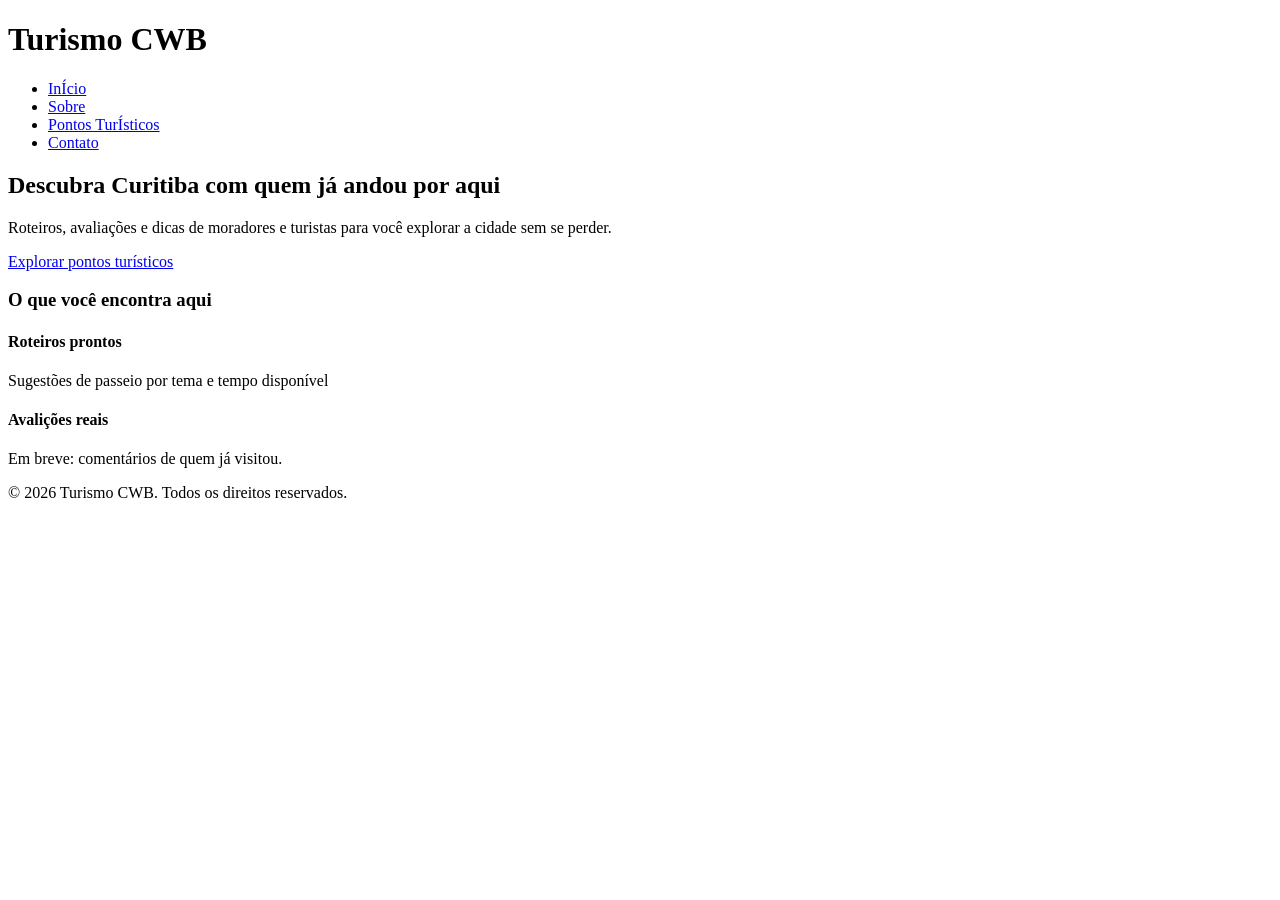
==== index.html @ 0226a57e "docs: adiciona README do projeto" ====
<!DOCTYPE html>
<html lang="pt-BR">
<head>
  <meta charset="UTF-8">
  <meta name="viewport" content="width=device-width, initial-scale=1.0">
  <title>Turismo CWB | Inicio</title>
  <link rel="stylesheet" href="css/style.css">
</head>
<body>

    <header class="site-header">
        <h1 class="logo">Turismo CWB</h1>
        <nav>
            <ul>
                <li><a href="index.html">InÍcio</a></li>
                <li><a href="sobre.html">Sobre</a></li>
                <li><a href="pontos-turisticos.html">Pontos TurÍsticos</a></li>
                <li><a href="contato.html">Contato</a></li>
            </ul>
        </nav>
    </header>
    <!-- O header class cria um cabecalho de uma pagina web.
         O h1 traz o titulo principal dessa pagina.
         O nav define uma secao de navegacao na pagina. 
         O ul cria uma lista nao ordenada, exposta com pontos de destque.
         O li define esses pontos.
         O href (usada na tag a) cria links para a pagina web.

    -->
    <main>
        <section class="hero">
            <h2>Descubra Curitiba com quem já andou por aqui</h2>
            <p>Roteiros, avaliações e dicas de moradores e turistas para você explorar a cidade sem se perder.</p>
            <a href="pontos-turisticos.html" class="btn">Explorar pontos turísticos</a>
        </section>
    <!-- O main define o conteudo principalda aplicacao web.
         O section class apresenta uma secao generica em um documento html.
         O hero e o titulo grande que apresneta a ideia do site resumidamente.
         a href cria o link para pontos turisticos.
    -->
        <section class="destaques">
          <h3>O que você encontra aqui</h3>
          <div class="grid-projetos">
          <article class="card-projetos">
            <h4>Roteiros prontos</h4> 
            <p>Sugestões de passeio por tema e tempo disponível</p> 
          </article>

    <!-- O div agrupa elementos e organiza o layout da pagina.
         O aticle e uma tag que reprsenta um conteudo independe dentro da pagina e pode ser reutilizada, 
         mesmo que fora de contexto.
    -->
          <article class="card-projeto">
            <h4>Avalições reais</h4>
            <p>Em breve: comentários de quem já visitou.</p>          
          </article>
        </div>
    </section>
         
</main>

<footer>
    <p>&copy; 2026 Turismo CWB. Todos os direitos reservados.</p>
</footer>
    <!-- O footer e usada para definir um rodape de um documento ou secao.
         O &copy e uma entidade de caractere HTML que representa o simbolo de copyright (©).
    -->
<script arc="js/main.js"></script>
    <!-- O script e utuizado para referenciar scripts executaveis, 
         geralmente o prorpio JavaScript.
    -->  
</body>
</html>
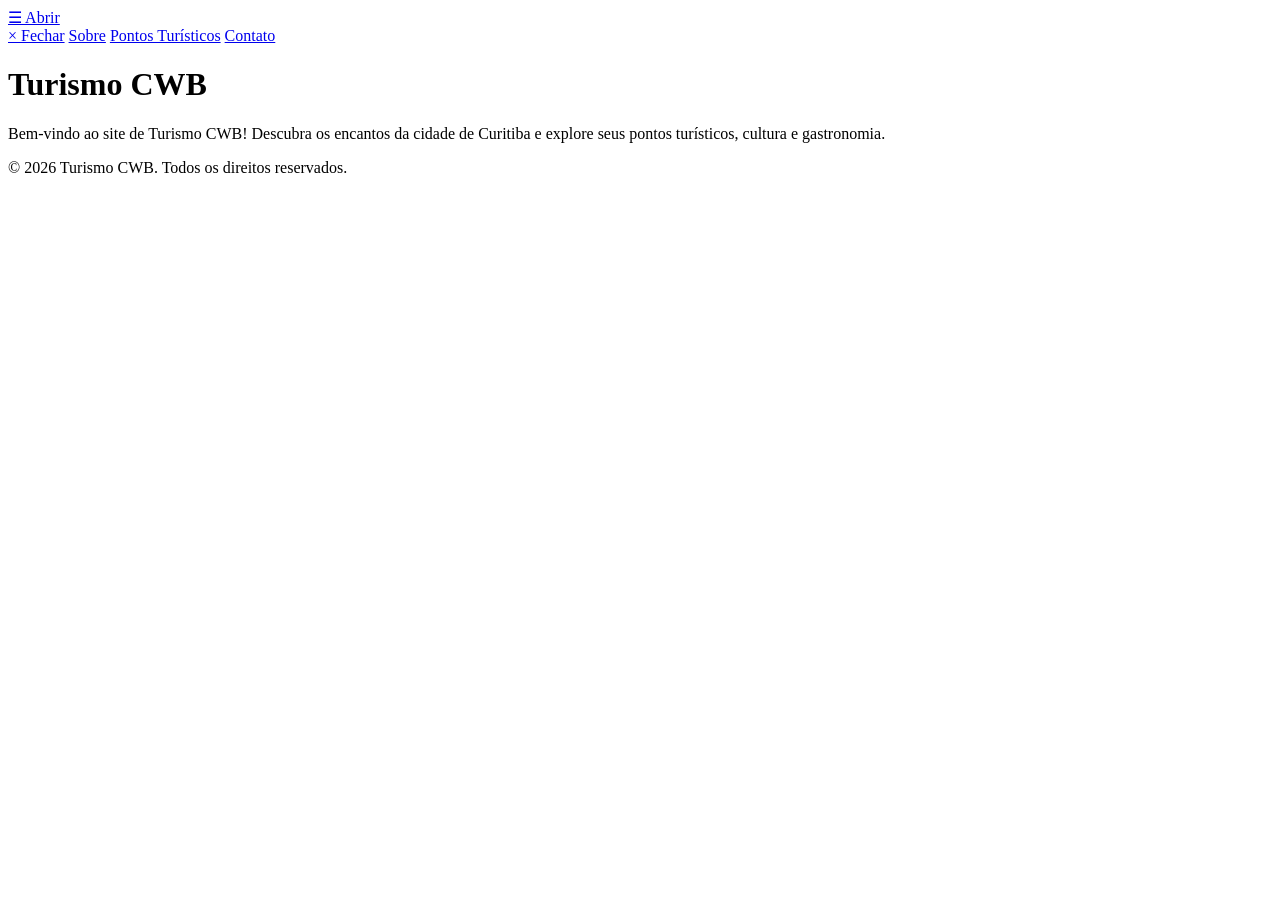
==== commit 5da26317: "Atualização do HTML" ====
--- a/index.html
+++ b/index.html
@@ -3,71 +3,25 @@
 <head>
   <meta charset="UTF-8">
   <meta name="viewport" content="width=device-width, initial-scale=1.0">
-  <title>Turismo CWB | Inicio</title>
-  <link rel="stylesheet" href="css/style.css">
+  <title>Turismo CWB</title>
 </head>
 <body>
-
-    <header class="site-header">
-        <h1 class="logo">Turismo CWB</h1>
-        <nav>
-            <ul>
-                <li><a href="index.html">InÍcio</a></li>
-                <li><a href="sobre.html">Sobre</a></li>
-                <li><a href="pontos-turisticos.html">Pontos TurÍsticos</a></li>
-                <li><a href="contato.html">Contato</a></li>
-            </ul>
-        </nav>
+    <header>
+       <a href="index.html">&#9776; Abrir</a>
     </header>
-    <!-- O header class cria um cabecalho de uma pagina web.
-         O h1 traz o titulo principal dessa pagina.
-         O nav define uma secao de navegacao na pagina. 
-         O ul cria uma lista nao ordenada, exposta com pontos de destque.
-         O li define esses pontos.
-         O href (usada na tag a) cria links para a pagina web.
-
-    -->
+    <nav>
+         <a href="#">&times; Fechar</a>
+         <a href="sobre.html">Sobre</a>
+         <a href="pontos-turisticos.html">Pontos Turísticos</a>
+         <a href="contato.html">Contato</a>
+    </nav>
     <main>
-        <section class="hero">
-            <h2>Descubra Curitiba com quem já andou por aqui</h2>
-            <p>Roteiros, avaliações e dicas de moradores e turistas para você explorar a cidade sem se perder.</p>
-            <a href="pontos-turisticos.html" class="btn">Explorar pontos turísticos</a>
-        </section>
-    <!-- O main define o conteudo principalda aplicacao web.
-         O section class apresenta uma secao generica em um documento html.
-         O hero e o titulo grande que apresneta a ideia do site resumidamente.
-         a href cria o link para pontos turisticos.
-    -->
-        <section class="destaques">
-          <h3>O que você encontra aqui</h3>
-          <div class="grid-projetos">
-          <article class="card-projetos">
-            <h4>Roteiros prontos</h4> 
-            <p>Sugestões de passeio por tema e tempo disponível</p> 
-          </article>
-
-    <!-- O div agrupa elementos e organiza o layout da pagina.
-         O aticle e uma tag que reprsenta um conteudo independe dentro da pagina e pode ser reutilizada, 
-         mesmo que fora de contexto.
-    -->
-          <article class="card-projeto">
-            <h4>Avalições reais</h4>
-            <p>Em breve: comentários de quem já visitou.</p>          
-          </article>
-        </div>
-    </section>
-         
+        <h1>Turismo CWB</h1>
+        <p>Bem-vindo ao site de Turismo CWB! Descubra os encantos da cidade de Curitiba e explore seus pontos turísticos, cultura e gastronomia.</p>
 </main>
 
 <footer>
     <p>&copy; 2026 Turismo CWB. Todos os direitos reservados.</p>
 </footer>
-    <!-- O footer e usada para definir um rodape de um documento ou secao.
-         O &copy e uma entidade de caractere HTML que representa o simbolo de copyright (©).
-    -->
-<script arc="js/main.js"></script>
-    <!-- O script e utuizado para referenciar scripts executaveis, 
-         geralmente o prorpio JavaScript.
-    -->  
 </body>
 </html>
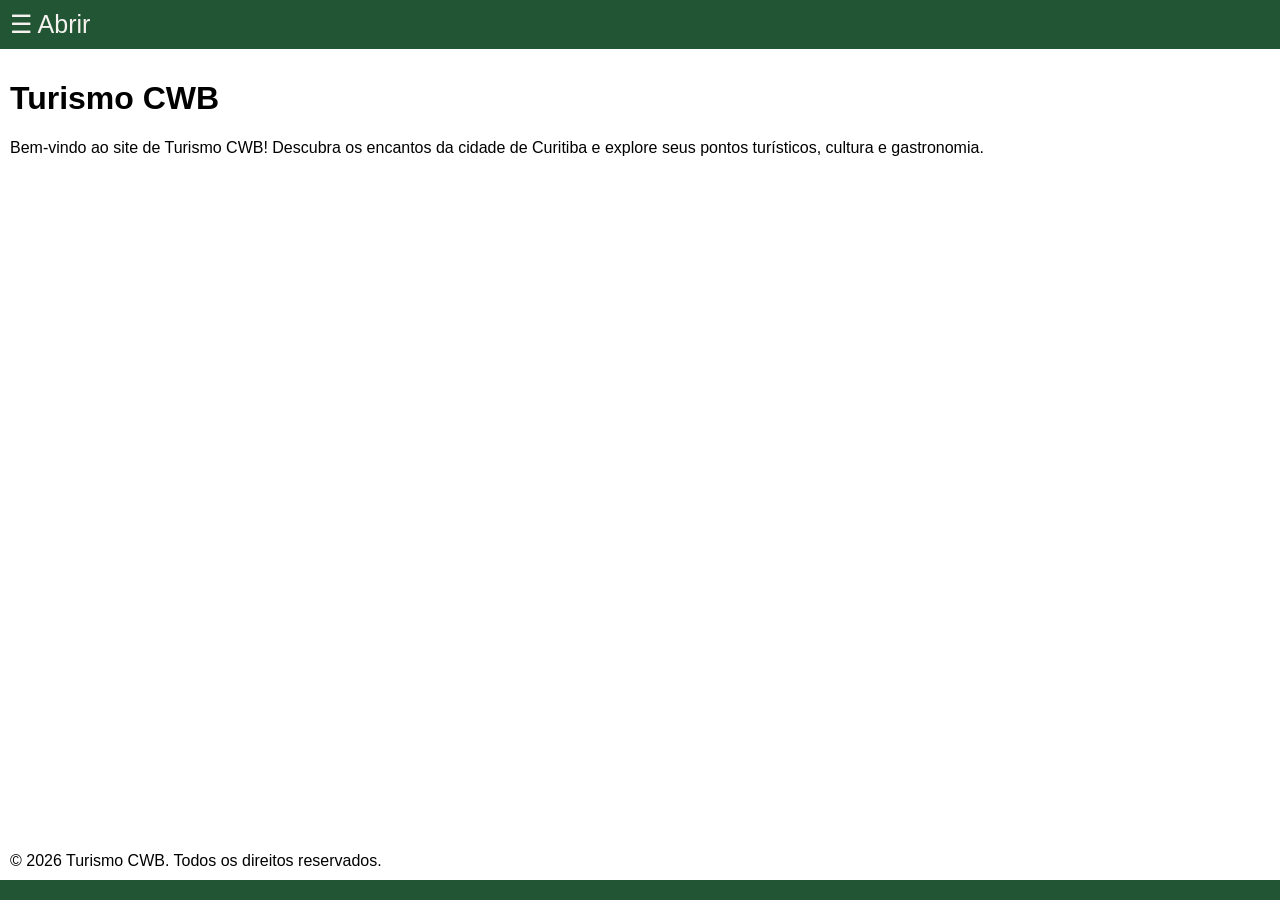
==== commit 541593fb: "Implementação visual e a criação de um menu lateral através de um CSS." ====
--- a/index.html
+++ b/index.html
@@ -1,13 +1,77 @@
 <!DOCTYPE html>
 <html lang="pt-BR">
 <head>
-  <meta charset="UTF-8">
-  <meta name="viewport" content="width=device-width, initial-scale=1.0">
-  <title>Turismo CWB</title>
+    <meta charset="UTF-8">
+    <meta name="viewport" content="width=device-width, initial-scale=1.0">
+    <title>Turismo CWB</title>
+
+    <style>
+        body {
+            font-family: Arial, Helvetica, sans-serif;
+            margin: 0;
+            display: flex;
+            flex-direction: column;
+            min-height: 100vh;
+        }
+
+        a {
+            text-decoration: none;
+        }
+
+        header {
+            background-color: rgb(34, 85, 51); /* verde floresta */
+            padding: 10px;
+        }
+
+        .btn-abrir {
+            color: rgb(245, 242, 240); /* branco */
+            font-size: 25px;
+        }
+
+        nav {
+            height: 100%;
+            width: 0px;
+            background-color: rgb(34, 85, 51); /* verde floresta */
+            position: fixed;
+            top: 0;
+            left: 0;
+            z-index: 1;
+            overflow-x: hidden;
+            transition: width 0.3s;
+        }
+
+        nav a {
+            color: rgb(245, 242, 240); /* branco */
+            font-size: 25px;
+            display: block;
+            padding: 12px 10px 12px 32px;
+        }
+
+        nav a:hover {
+            color: rgb(245, 242, 240); /* branco */
+            background-color: rgb(101, 67, 33);
+        }
+
+        main {
+            padding: 10px;
+            transition: margin-left 0.5s;
+            flex: 1;
+        }
+
+        footer p {
+            margin: 0;
+            padding: 10px;
+        }
+
+        .barra-rodape {
+            height: 20px;
+            background-color: rgb(34, 85, 51); /* mesmo verde floresta do topo e do menu */
+        }
+    </style>
 </head>
 <body>
     <header>
-       <a href="index.html">&#9776; Abrir</a>
+       <a href="index.html" class="btn-abrir">&#9776; Abrir</a>
     </header>
     <nav>
          <a href="#">&times; Fechar</a>
@@ -15,13 +79,14 @@
          <a href="pontos-turisticos.html">Pontos Turísticos</a>
          <a href="contato.html">Contato</a>
     </nav>
-    <main>
+      <main>
         <h1>Turismo CWB</h1>
         <p>Bem-vindo ao site de Turismo CWB! Descubra os encantos da cidade de Curitiba e explore seus pontos turísticos, cultura e gastronomia.</p>
-</main>
+    </main>
 
-<footer>
-    <p>&copy; 2026 Turismo CWB. Todos os direitos reservados.</p>
-</footer>
+    <footer>
+        <p>&copy; 2026 Turismo CWB. Todos os direitos reservados.</p>
+        <div class="barra-rodape"></div>
+    </footer>
 </body>
-</html>
+</html>
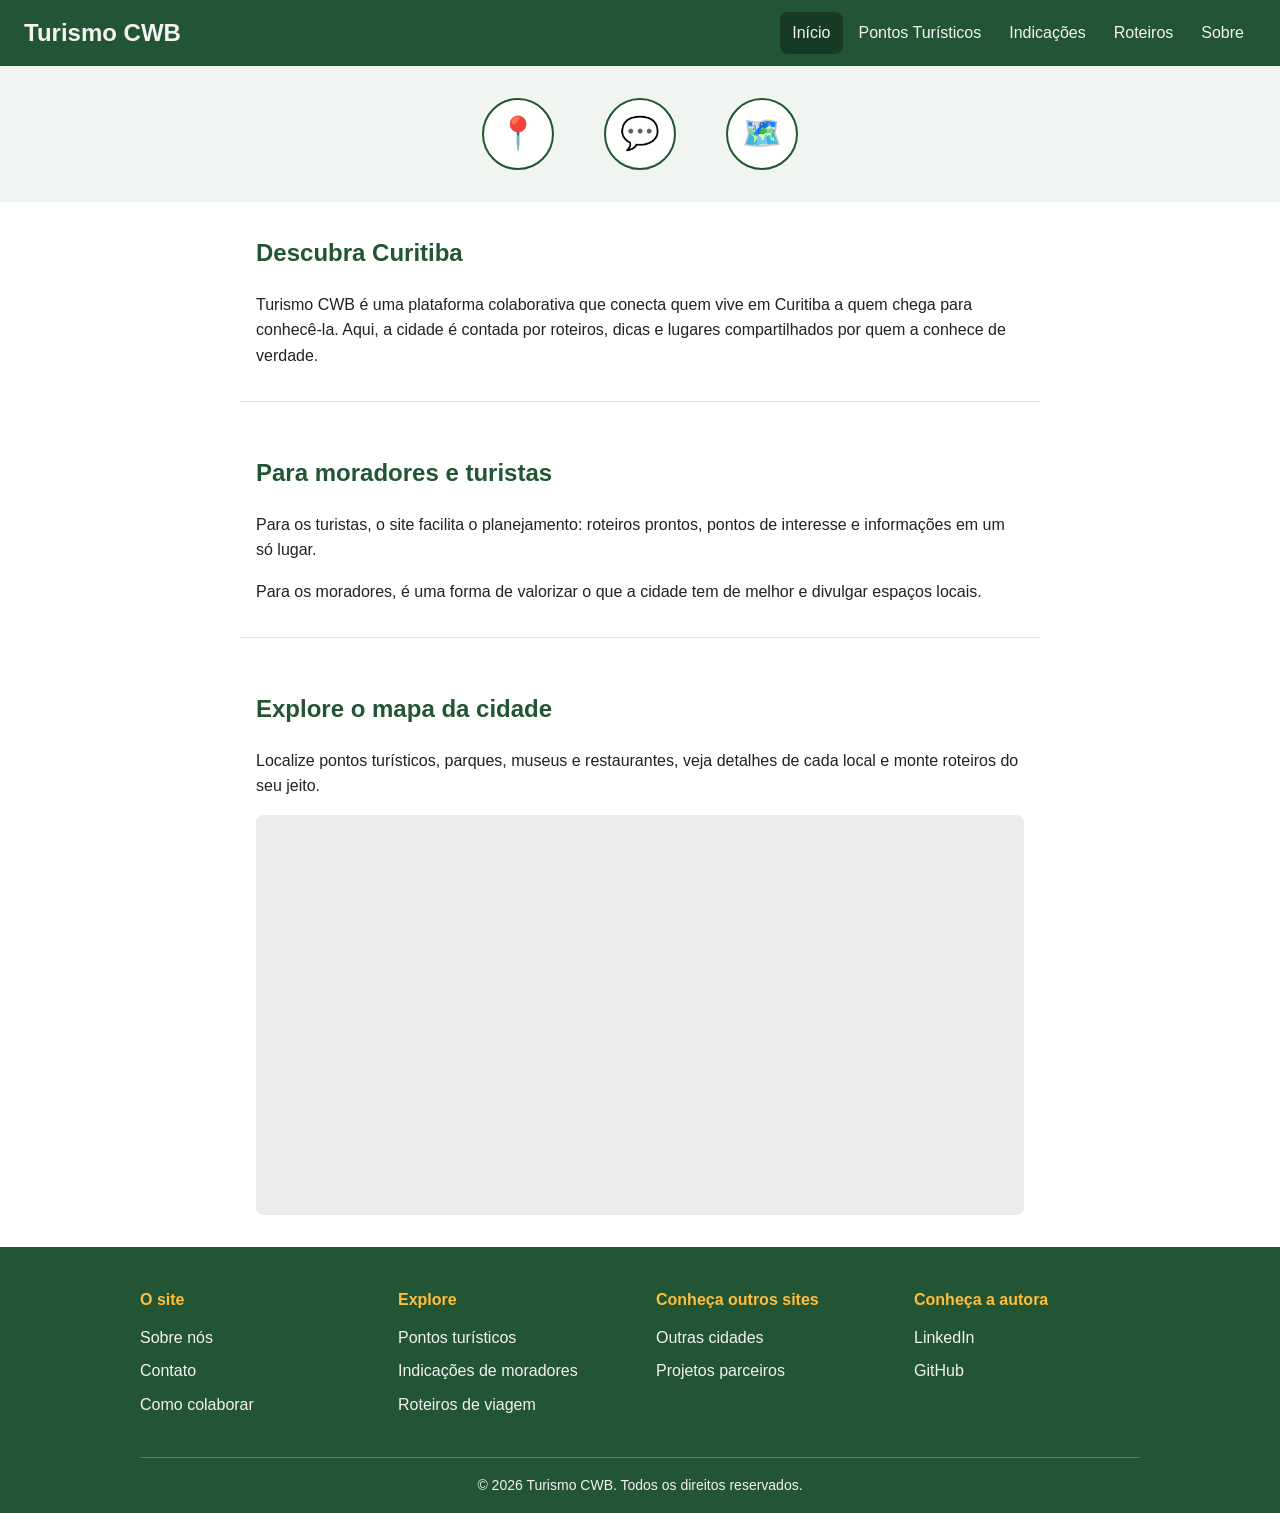
==== commit 2fb40180: "Mlehoria na interface do site." ====
--- a/index.html
+++ b/index.html
@@ -4,89 +4,92 @@
     <meta charset="UTF-8">
     <meta name="viewport" content="width=device-width, initial-scale=1.0">
     <title>Turismo CWB</title>
-
-    <style>
-        body {
-            font-family: Arial, Helvetica, sans-serif;
-            margin: 0;
-            display: flex;
-            flex-direction: column;
-            min-height: 100vh;
-        }
-
-        a {
-            text-decoration: none;
-        }
-
-        header {
-            background-color: rgb(34, 85, 51); /* verde floresta */
-            padding: 10px;
-        }
-
-        .btn-abrir {
-            color: rgb(245, 242, 240); /* branco */
-            font-size: 25px;
-        }
-
-        nav {
-            height: 100%;
-            width: 0px;
-            background-color: rgb(34, 85, 51); /* verde floresta */
-            position: fixed;
-            top: 0;
-            left: 0;
-            z-index: 1;
-            overflow-x: hidden;
-            transition: width 0.3s;
-        }
-
-        nav a {
-            color: rgb(245, 242, 240); /* branco */
-            font-size: 25px;
-            display: block;
-            padding: 12px 10px 12px 32px;
-        }
-
-        nav a:hover {
-            color: rgb(245, 242, 240); /* branco */
-            background-color: rgb(101, 67, 33);
-        }
-
-        main {
-            padding: 10px;
-            transition: margin-left 0.5s;
-            flex: 1;
-        }
-
-        footer p {
-            margin: 0;
-            padding: 10px;
-        }
-
-        .barra-rodape {
-            height: 20px;
-            background-color: rgb(34, 85, 51); /* mesmo verde floresta do topo e do menu */
-        }
-    </style>
+    <link rel="stylesheet" href="css/style.css">
 </head>
 <body>
-    <header>
-       <a href="index.html" class="btn-abrir">&#9776; Abrir</a>
+
+    <!-- 1. BARRA DE NAVEGAÇÃO -->
+    <header class="topo">
+        <a href="index.html" class="logo">Turismo CWB</a>
+        <nav aria-label="Menu principal">
+            <a href="index.html" class="ativo">Início</a>
+            <a href="pontos-turisticos.html">Pontos Turísticos</a>
+            <a href="indicacoes.html">Indicações</a>
+            <a href="roteiros.html">Roteiros</a>
+            <a href="sobre.html">Sobre</a>
+        </nav>
     </header>
-    <nav>
-         <a href="#">&times; Fechar</a>
-         <a href="sobre.html">Sobre</a>
-         <a href="pontos-turisticos.html">Pontos Turísticos</a>
-         <a href="contato.html">Contato</a>
-    </nav>
-      <main>
-        <h1>Turismo CWB</h1>
-        <p>Bem-vindo ao site de Turismo CWB! Descubra os encantos da cidade de Curitiba e explore seus pontos turísticos, cultura e gastronomia.</p>
+
+    <main>
+        <section class="atalhos" aria-label="Atalhos">
+            <a href="pontos-turisticos.html" class="atalho" data-titulo="Pontos Turísticos">
+                <span class="icone" aria-hidden="true">📍</span>
+                <span class="legenda">Pontos Turísticos</span>
+            </a>
+            <a href="indicacoes.html" class="atalho" data-titulo="Indicações de Moradores">
+                <span class="icone" aria-hidden="true">💬</span>
+                <span class="legenda">Indicações de Moradores</span>
+            </a>
+            <a href="roteiros.html" class="atalho" data-titulo="Roteiros de Viagem">
+                <span class="icone" aria-hidden="true">🗺️</span>
+                <span class="legenda">Roteiros de Viagem</span>
+            </a>
+        </section>
+
+        <section class="bloco">
+            <h1>Descubra Curitiba</h1>
+            <p>Turismo CWB é uma plataforma colaborativa que conecta quem vive em Curitiba a quem chega para conhecê-la. Aqui, a cidade é contada por roteiros, dicas e lugares compartilhados por quem a conhece de verdade.</p>
+        </section>
+
+        <section class="bloco">
+            <h2>Para moradores e turistas</h2>
+            <p>Para os turistas, o site facilita o planejamento: roteiros prontos, pontos de interesse e informações em um só lugar.</p>
+            <p>Para os moradores, é uma forma de valorizar o que a cidade tem de melhor e divulgar espaços locais.</p>
+        </section>
+
+        <section class="bloco">
+            <h2>Explore o mapa da cidade</h2>
+            <p>Localize pontos turísticos, parques, museus e restaurantes, veja detalhes de cada local e monte roteiros do seu jeito.</p>
+            <div id="mapa" class="mapa"></div>
+        </section>
+
     </main>
 
-    <footer>
-        <p>&copy; 2026 Turismo CWB. Todos os direitos reservados.</p>
-        <div class="barra-rodape"></div>
+    <footer class="rodape">
+        <div class="rodape-colunas">
+            <div>
+                <h3>O site</h3>
+                <ul>
+                    <li><a href="sobre.html">Sobre nós</a></li>
+                    <li><a href="contato.html">Contato</a></li>
+                    <li><a href="colaborar.html">Como colaborar</a></li>
+                </ul>
+            </div>
+            <div>
+                <h3>Explore</h3>
+                <ul>
+                    <li><a href="pontos-turisticos.html">Pontos turísticos</a></li>
+                    <li><a href="indicacoes.html">Indicações de moradores</a></li>
+                    <li><a href="roteiros.html">Roteiros de viagem</a></li>
+                </ul>
+            </div>
+            <div>
+                <h3>Conheça outros sites</h3>
+                <ul>
+                    <li><a href="outros-sites.html">Outras cidades</a></li>
+                    <li><a href="outros-sites.html">Projetos parceiros</a></li>
+                </ul>
+            </div>
+            <div>
+                <h3>Conheça a autora</h3>
+                <ul>
+                    <li><a href="https://www.linkedin.com/in/SEU-PERFIL" target="_blank" rel="noopener">LinkedIn</a></li>
+                    <li><a href="https://github.com/SEU-USUARIO" target="_blank" rel="noopener">GitHub</a></li>
+                </ul>
+            </div>
+        </div>
+        <p class="copyright">&copy; 2026 Turismo CWB. Todos os direitos reservados.</p>
     </footer>
+
 </body>
 </html>
--- a/css/style.css
+++ b/css/style.css
@@ -0,0 +1,205 @@
+
+:root {
+    --cor-primaria: rgb(34, 85, 51);
+    --cor-primaria-escura: rgb(22, 58, 35);
+    --cor-texto-claro: rgb(245, 242, 240);
+    --cor-texto: rgb(33, 33, 33);
+    --cor-fundo-suave: rgb(240, 245, 241);
+    --cor-destaque: rgb(255, 190, 60);
+    --raio: 8px;
+    --transicao: 0.25s ease;
+}
+
+*, *::before, *::after { box-sizing: border-box; }
+
+body {
+    font-family: Arial, Helvetica, sans-serif;
+    color: var(--cor-texto);
+    line-height: 1.6;
+    margin: 0;
+    display: flex;
+    flex-direction: column;
+    min-height: 100vh;
+}
+
+a { text-decoration: none; }
+img { max-width: 100%; height: auto; }
+
+.topo {
+    background-color: var(--cor-primaria);
+    padding: 0.75rem 1.5rem;
+    display: flex;
+    flex-wrap: wrap;       
+    align-items: center;
+    justify-content: space-between;
+    gap: 0.5rem 1.5rem;
+}
+
+.logo {
+    color: var(--cor-texto-claro);
+    font-size: 1.5rem;
+    font-weight: bold;
+}
+
+.topo nav {
+    display: flex;
+    flex-wrap: wrap;
+    gap: 0.25rem;
+}
+
+.topo nav a {
+    color: var(--cor-texto-claro);
+    padding: 0.5rem 0.75rem;
+    border-radius: var(--raio);
+    transition: background-color var(--transicao);
+}
+
+.topo nav a:hover,
+.topo nav a.ativo {
+    background-color: var(--cor-primaria-escura);
+}
+
+.atalhos {
+    display: flex;
+    justify-content: center;
+    flex-wrap: wrap;
+    gap: 2rem;
+    padding: 2rem 1rem;
+    background-color: var(--cor-fundo-suave);
+}
+
+.atalho {
+    position: relative;
+    display: flex;
+    flex-direction: column;
+    align-items: center;
+    width: 90px;
+    color: var(--cor-primaria);
+}
+
+.icone {
+    display: flex;
+    align-items: center;
+    justify-content: center;
+    width: 72px;
+    height: 72px;
+    font-size: 2rem;
+    background-color: #fff;
+    border: 2px solid var(--cor-primaria);
+    border-radius: 50%;
+    transition: transform var(--transicao), background-color var(--transicao);
+}
+
+.atalho:hover .icone,
+.atalho:focus-visible .icone {
+    transform: translateY(-4px);
+    background-color: var(--cor-primaria);
+}
+
+.atalho::after {
+    content: attr(data-titulo);
+    position: absolute;
+    top: 82px;
+    left: 50%;
+    transform: translateX(-50%);
+    padding: 0.35rem 0.75rem;
+    background-color: var(--cor-primaria-escura);
+    color: var(--cor-texto-claro);
+    font-size: 0.875rem;
+    white-space: nowrap;
+    border-radius: var(--raio);
+    opacity: 0;
+    pointer-events: none;
+    transition: opacity var(--transicao);
+}
+
+.atalho:hover::after,
+.atalho:focus-visible::after {
+    opacity: 1;
+}
+
+
+.legenda {
+    display: none;
+    margin-top: 0.5rem;
+    font-size: 0.8rem;
+    text-align: center;
+    font-weight: bold;
+}
+
+@media (hover: none) {
+    .atalho::after { display: none; }
+    .legenda { display: block; }
+}
+
+main { flex: 1; }
+
+.bloco {
+    max-width: 800px;
+    margin: 2rem auto;
+    padding: 0 1rem;
+}
+
+.bloco + .bloco {
+    padding-top: 2rem;
+    border-top: 1px solid rgb(220, 228, 222);  
+}
+
+.bloco h1,
+.bloco h2 { color: var(--cor-primaria); }
+
+.mapa {
+    width: 100%;
+    height: 400px;
+    background-color: rgb(235, 235, 235);      
+    border-radius: var(--raio);
+}
+
+.rodape {
+    background-color: var(--cor-primaria);
+    color: var(--cor-texto-claro);
+    padding: 2.5rem 1.5rem 1rem;
+}
+
+.rodape-colunas {
+    max-width: 1000px;
+    margin: 0 auto;
+    display: grid;
+    grid-template-columns: repeat(auto-fit, minmax(180px, 1fr)); 
+    gap: 2rem;
+}
+
+.rodape h3 {
+    margin: 0 0 0.75rem;
+    font-size: 1rem;
+    color: var(--cor-destaque);
+}
+
+.rodape ul {
+    list-style: none;
+    margin: 0;
+    padding: 0;
+}
+
+.rodape li { margin-bottom: 0.5rem; }  
+
+.rodape a { color: var(--cor-texto-claro); }
+.rodape a:hover { text-decoration: underline; }
+
+.copyright {
+    max-width: 1000px;
+    margin: 2rem auto 0;
+    padding-top: 1rem;
+    border-top: 1px solid rgba(255, 255, 255, 0.25);
+    font-size: 0.875rem;
+    text-align: center;
+}
+
+:focus-visible {
+    outline: 3px solid var(--cor-destaque);
+    outline-offset: 2px;
+}
+
+@media (prefers-reduced-motion: reduce) {
+    * { transition: none !important; }
+}
